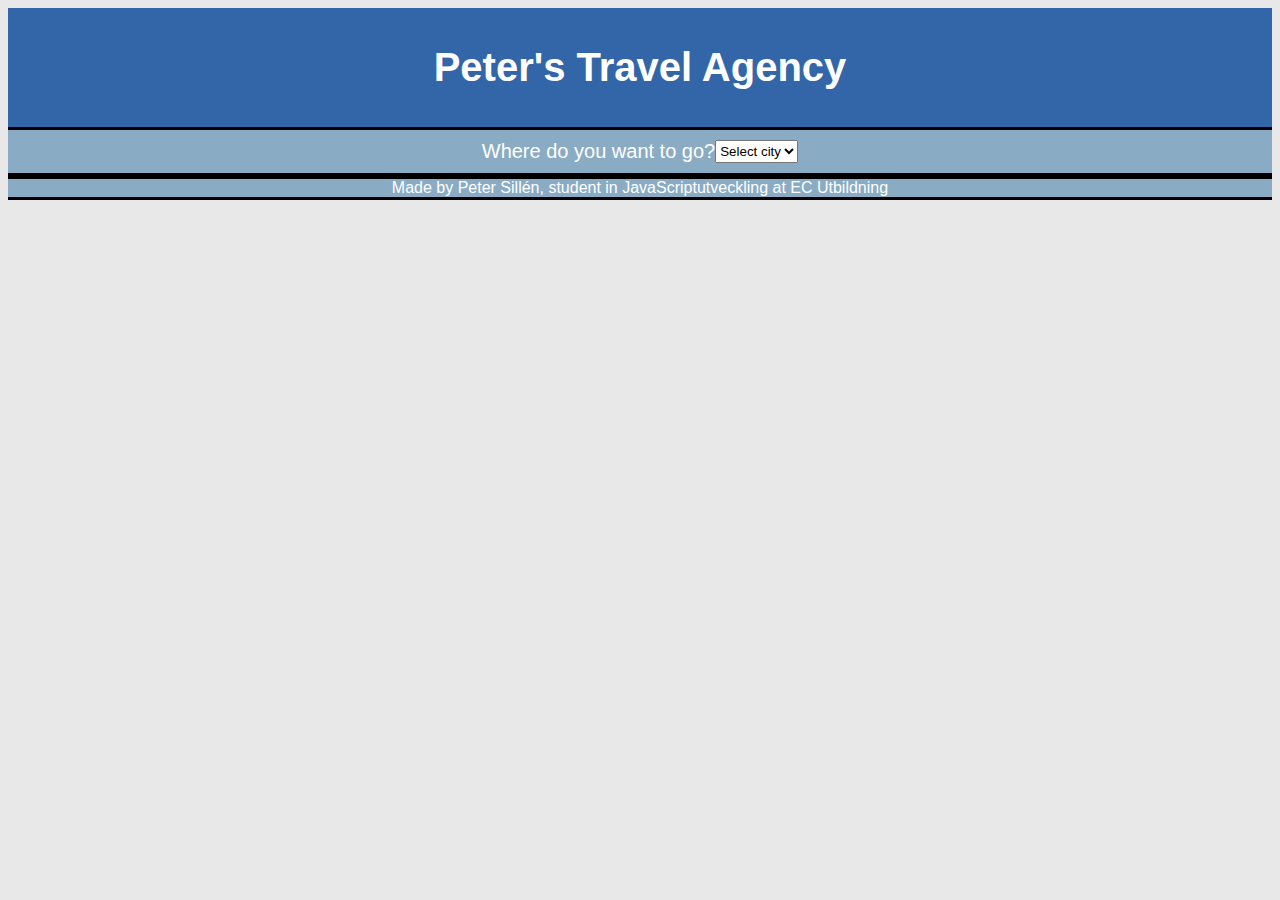
==== JSAssignment/index.html @ 17b1b8d6 "fixed currency list" ====
<!DOCTYPE html>
<html>
<html lang="en">
<head>
    <meta charset="utf-8">
    <meta name="viewport" content="width=device-width, initial-scale=1, shrink-to-fit=no">
    <title>JavaScript - Final Assignment</title>
    <link rel="stylesheet" type="text/css" href="css/styles.css">
    <script src="model/model.js"></script>
    <script src="view/view.js"></script>
    <script src="controller/controller.js"></script>
    <script src="js/helper.js"></script>
    <script>

        var countries = {};
        var weather = {};
        var exchangeRates = {};
        var currencyKeys = {};
        
        const model = new Model();
        const view = new View();
        const controller = new Controller();

        document.addEventListener('DOMContentLoaded', function() {
            
            document.getElementById('city-list').addEventListener("click", function() {
                let cityIndex = document.getElementById("city-list").value;
                controller.cityShow(cityIndex);
            });

            document.getElementById('exchange-from').addEventListener("click", function() {
                let currency = document.getElementById("exchange-from").value;
                controller.currencyExchange(currency);
            });

            controller.init();
        });

    </script>
</head>
<body>
    <header>
        <h1>Peter's Travel Agency</h1>
    </header>
    <nav>
        <label>Where do you want to go? </label>
        <select id="city-list"></select>
    </nav>
    <main>
        <div class="grid-container" display=></div>
            <div id="city-container" class="grid-item" style="display: none"></div>
            <div id="weather-container" class="grid-item" style="display: none"></div>
            <div id="exchange-container" class="grid-item" style="display: none">
                <p>
                    <label>Exchange: </label>
                    <input type="text" id="amount" onkeypress='return event.charCode >= 48 && event.charCode <= 57'>
                    <select id="exchange-from"></select>
                    <button id="exhange-currency">Exchange</button>
                    <br><br>
                    <label>Recieve: </label>
                    <span id="recieved-amount"></span> 
                    <span id="current-currency"></span>
                </p>
            </div>
        </div>
    </main>
    <footer>
        <p>Made by Peter Sillén, student in JavaScriptutveckling at EC Utbildning</p>
    </footer>
</body>
</html>
---- JSAssignment/css/styles.css ----
@media (max-width: 600px) {
    section {
        flex-direction: column;
    }
}

* {
    box-sizing: border-box;
}

body {
    background-color: #e8e8e8;
    font-family: Arial, Helvetica, sans-serif;
}

h3, p {
    margin-bottom: 0px;
    margin-top: 0px;
}


header {
    display: flex;
    flex-direction: row;
    background-color: #3266a8;
    justify-content: center;
    color: white;
    font-size: 20px;
    padding: 10px;
    border-bottom: 3px solid black;
}

nav {
    display: flex;
    background-color: #89acc4;
    justify-content: center;
    color: white;
    font-size: 20px;
    padding: 10px;
    border-bottom: 3px solid black;
}

nav a {
    color: white;
    text-decoration: none;
    padding: 0px 10px;
}

nav a:hover {background-color: #3266a8;}

nav a:active {background-color: #b8b9ba;}

main {
    display: flex;
    background-color: #ebeced;
    justify-content: space-evenly;
    border-bottom: 3px solid black;
}

footer {
    display: flex;
    background-color: #89acc4;
    justify-content: center;
    color: white;
    border-bottom: 3px solid black;
}

.grid-container {
    display: inline-grid;
    grid-template-columns: auto auto;
    grid-column-gap: 1px;
}
  
.grid-item {
    display: flex;
    background-color: #ffffff;
    color: #000000;
    padding: 20px;
    border: 1px solid #b8b9ba;
    
}

.grid-item img {
    max-width: 100%;
    max-height: 100%;
}

.contact {
    display: flex;
    position: relative;
    background-color: #ffffff;
    border: 1px solid #b8b9ba;
}

.contact > img {
    float: left;
    border: 1px solid #000000;
}

.contact > * > p, ul {
    margin-bottom: 0px;
    margin-top: 0px;
}

.toptext {
    position: absolute;
    top: 0;
}

.bottomtext {
    position: absolute;
    bottom: 0;
}

table {border-collapse: collapse;}

th {text-align: center;}

td {
    border: 1px solid #000000;
    text-align: right;
    background-color: #ffffff;
    padding: 5px;
}

input {
    border: 1px solid #000000;
    background-color: #ffffff;
}
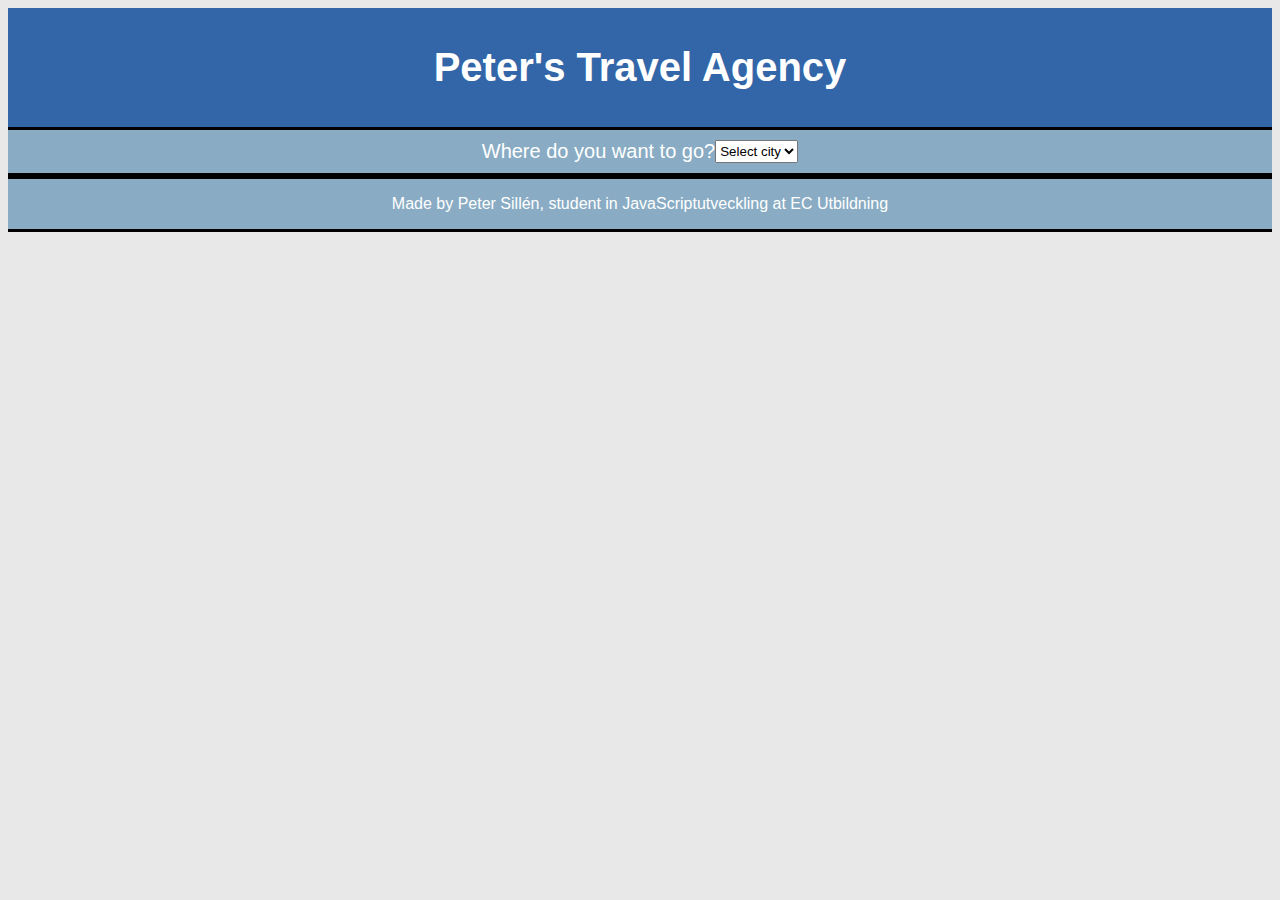
==== commit 699bdd65: "Styling" ====
--- a/JSAssignment/index.html
+++ b/JSAssignment/index.html
@@ -16,6 +16,7 @@
         var weather = {};
         var exchangeRates = {};
         var currencyKeys = {};
+        var cityIndex = 0;
         
         const model = new Model();
         const view = new View();
@@ -24,13 +25,14 @@
         document.addEventListener('DOMContentLoaded', function() {
             
             document.getElementById('city-list').addEventListener("click", function() {
-                let cityIndex = document.getElementById("city-list").value;
+                cityIndex = document.getElementById("city-list").value;
                 controller.cityShow(cityIndex);
             });
 
-            document.getElementById('exchange-from').addEventListener("click", function() {
-                let currency = document.getElementById("exchange-from").value;
-                controller.currencyExchange(currency);
+            document.getElementById("exchange-btn").addEventListener("click", function() {
+                let fromAmount = document.getElementById("exchange-amount").value;
+                let fromCurrency = document.getElementById("exchange-from").value;
+                controller.currencyExchange(fromAmount, fromCurrency, cityIndex);
             });
 
             controller.init();
@@ -43,24 +45,28 @@
         <h1>Peter's Travel Agency</h1>
     </header>
     <nav>
-        <label>Where do you want to go? </label>
+        <label>Where do you want to go?</label>
         <select id="city-list"></select>
     </nav>
     <main>
-        <div class="grid-container" display=></div>
-            <div id="city-container" class="grid-item" style="display: none"></div>
-            <div id="weather-container" class="grid-item" style="display: none"></div>
-            <div id="exchange-container" class="grid-item" style="display: none">
-                <p>
-                    <label>Exchange: </label>
-                    <input type="text" id="amount" onkeypress='return event.charCode >= 48 && event.charCode <= 57'>
-                    <select id="exchange-from"></select>
-                    <button id="exhange-currency">Exchange</button>
-                    <br><br>
-                    <label>Recieve: </label>
-                    <span id="recieved-amount"></span> 
-                    <span id="current-currency"></span>
-                </p>
+        <div class="grid-container">
+            <div class="grid-row">
+                <div id="city-container" class="grid-item" style="display: none"></div>
+                <div id="exchange-container" class="grid-item" style="display: none">
+                    <p>
+                        <label>Exchange: </label>
+                        <input type="text" id="exchange-amount" onkeypress='return event.charCode >= 48 && event.charCode <= 57'>
+                        <select id="exchange-from"></select>
+                        <button id="exchange-btn">Exchange</button>
+                        <br><br>
+                        <label>Recieve: </label>
+                        <span id="recieved-amount"></span> 
+                        <span id="current-currency"></span>
+                    </p>
+                </div>
+            </div>
+            <div class="grid-row">
+                <div id="weather-container" class="grid-item" style="display: none"></div>
             </div>
         </div>
     </main>
--- a/JSAssignment/css/styles.css
+++ b/JSAssignment/css/styles.css
@@ -13,7 +13,7 @@
     font-family: Arial, Helvetica, sans-serif;
 }
 
-h3, p {
+h3 {
     margin-bottom: 0px;
     margin-top: 0px;
 }
@@ -52,7 +52,6 @@
 
 main {
     display: flex;
-    background-color: #ebeced;
     justify-content: space-evenly;
     border-bottom: 3px solid black;
 }
@@ -66,9 +65,15 @@
 }
 
 .grid-container {
-    display: inline-grid;
+    display: grid;
+    background-color: #ffffff;
     grid-template-columns: auto auto;
     grid-column-gap: 1px;
+}
+
+.grid-row {
+    display: grid;
+    size: 50%;
 }
   
 .grid-item {
@@ -76,51 +81,36 @@
     background-color: #ffffff;
     color: #000000;
     padding: 20px;
-    border: 1px solid #b8b9ba;
-    
+    border: none;
 }
 
-.grid-item img {
-    max-width: 100%;
-    max-height: 100%;
+.weather-item {
+    display: flex;
+    font-size: 10px;
+    position: relative;
+    background-color: #ffffff;
+    border: none;
 }
 
-.contact {
-    display: flex;
-    position: relative;
-    background-color: #ffffff;
-    border: 1px solid #b8b9ba;
+img {
+    float: left;
+    max-height: 10%;
 }
 
-.contact > img {
-    float: left;
-    border: 1px solid #000000;
+table {
+    border: 0px;
 }
 
-.contact > * > p, ul {
-    margin-bottom: 0px;
-    margin-top: 0px;
+th {
+    border: 0px;
+    text-align: center;
 }
 
-.toptext {
-    position: absolute;
-    top: 0;
-}
-
-.bottomtext {
-    position: absolute;
-    bottom: 0;
-}
-
-table {border-collapse: collapse;}
-
-th {text-align: center;}
-
 td {
-    border: 1px solid #000000;
-    text-align: right;
+    border: 0px;
+    
     background-color: #ffffff;
-    padding: 5px;
+    padding: 0px;
 }
 
 input {
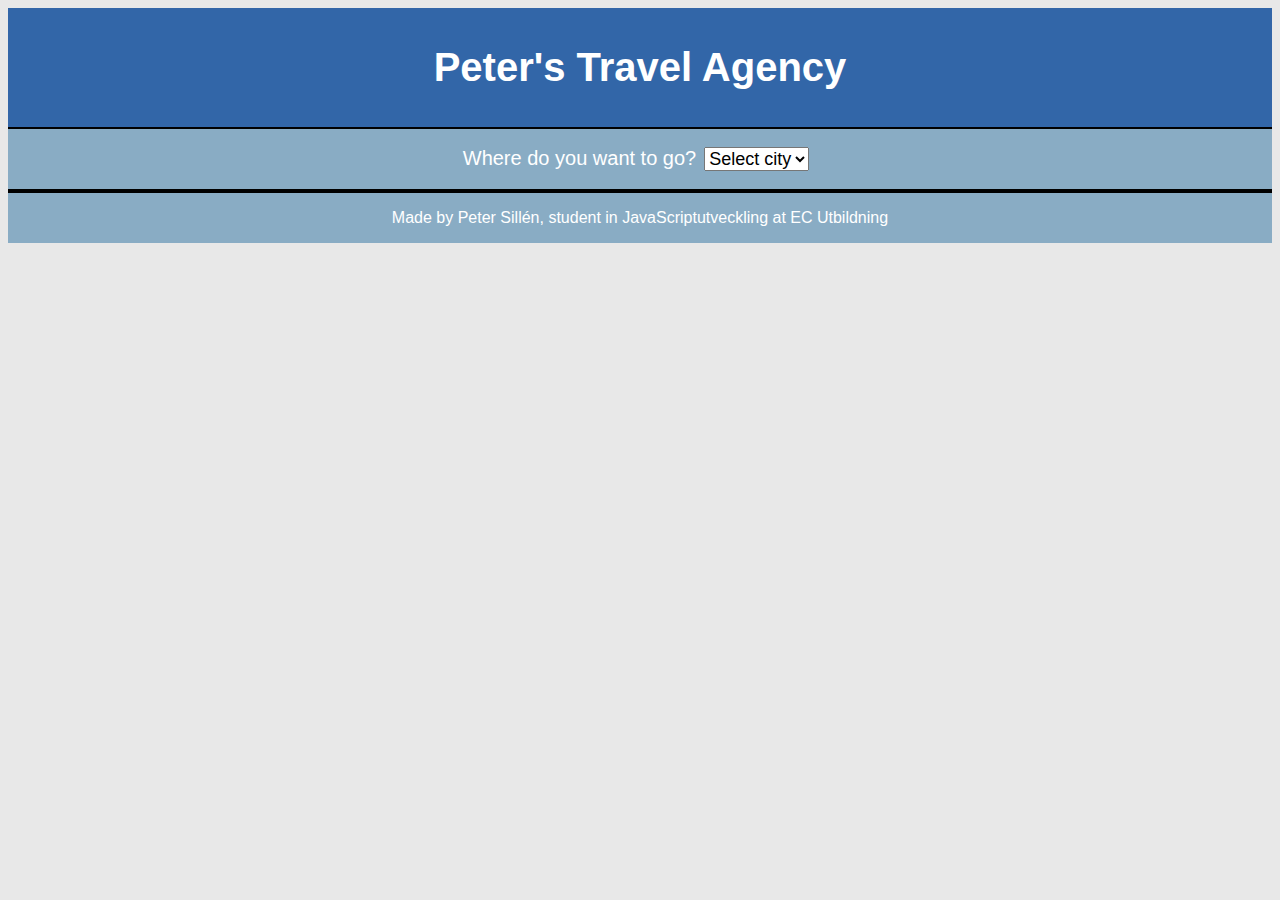
==== commit ed817e14: "finished product" ====
--- a/JSAssignment/index.html
+++ b/JSAssignment/index.html
@@ -13,7 +13,6 @@
     <script>
 
         var countries = {};
-        var weather = {};
         var exchangeRates = {};
         var currencyKeys = {};
         var cityIndex = 0;
@@ -45,7 +44,7 @@
         <h1>Peter's Travel Agency</h1>
     </header>
     <nav>
-        <label>Where do you want to go?</label>
+        <label >Where do you want to go?</label>
         <select id="city-list"></select>
     </nav>
     <main>
--- a/JSAssignment/css/styles.css
+++ b/JSAssignment/css/styles.css
@@ -13,12 +13,6 @@
     font-family: Arial, Helvetica, sans-serif;
 }
 
-h3 {
-    margin-bottom: 0px;
-    margin-top: 0px;
-}
-
-
 header {
     display: flex;
     flex-direction: row;
@@ -27,23 +21,29 @@
     color: white;
     font-size: 20px;
     padding: 10px;
-    border-bottom: 3px solid black;
+    border-bottom: 2px solid black;
 }
 
 nav {
     display: flex;
+    align-items: center;
     background-color: #89acc4;
     justify-content: center;
     color: white;
     font-size: 20px;
     padding: 10px;
-    border-bottom: 3px solid black;
+    border-bottom: 2px solid black;
 }
 
 nav a {
     color: white;
     text-decoration: none;
     padding: 0px 10px;
+}
+
+#city-list {
+    margin: 8px;
+    font-size: 18px;
 }
 
 nav a:hover {background-color: #3266a8;}
@@ -53,7 +53,7 @@
 main {
     display: flex;
     justify-content: space-evenly;
-    border-bottom: 3px solid black;
+    border-bottom: 2px solid black;
 }
 
 footer {
@@ -61,7 +61,6 @@
     background-color: #89acc4;
     justify-content: center;
     color: white;
-    border-bottom: 3px solid black;
 }
 
 .grid-container {
@@ -86,31 +85,36 @@
 
 .weather-item {
     display: flex;
-    font-size: 10px;
-    position: relative;
-    background-color: #ffffff;
+    flex-direction: column;
+    font-size: 12px;
+    align-items: center;
+    background-color: #4f34eb;
+    color: #ffffff;
     border: none;
+    margin: 1px;
+}
+
+.weather-header {
+    text-align: center;
+    padding: 5px;
+    background: #261394;
+    width: 100%;
+}
+
+.weather-body {
+    display: flex;
+    flex-direction: row;
+    align-items: center;
+    
+}
+
+.weather-info {
+    align-items: center;
+    padding-left: 10px;
 }
 
 img {
-    float: left;
-    max-height: 10%;
-}
-
-table {
-    border: 0px;
-}
-
-th {
-    border: 0px;
-    text-align: center;
-}
-
-td {
-    border: 0px;
-    
-    background-color: #ffffff;
-    padding: 0px;
+    size: 100%;
 }
 
 input {
